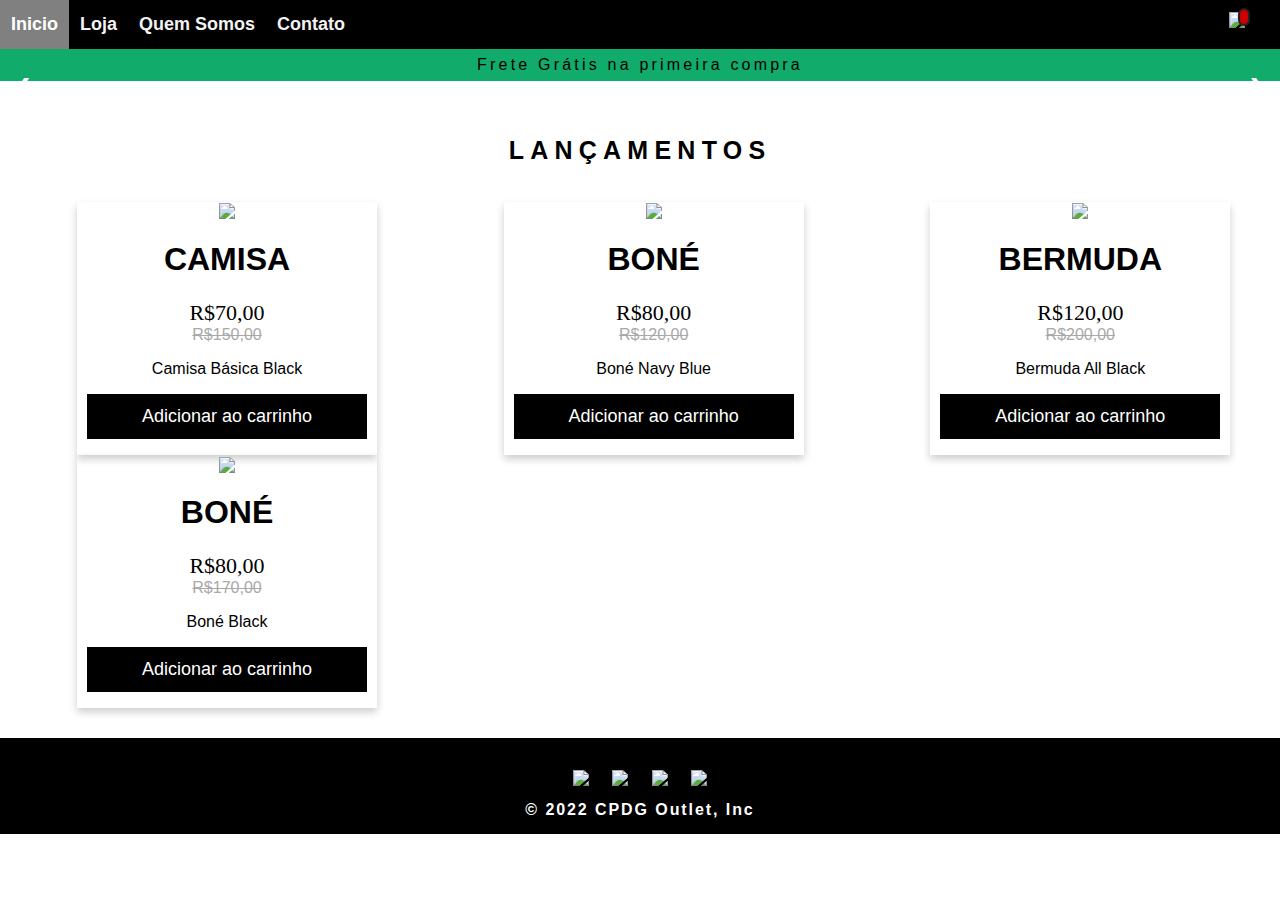
==== index.html @ f5ee88d4 "Add files via upload" ====
<!DOCTYPE html>
<html lang="en">
<head>
    <meta charset="UTF-8">
    <meta http-equiv="X-UA-Compatible" content="IE=edge">
    <meta name="viewport" content="width=device-width, initial-scale=1.0">
    <script src="https://unpkg.com/sweetalert/dist/sweetalert.min.js"></script>
    <link rel="icon" type="image/x-icon" href="img/icon.ico">
    <link rel="stylesheet" href="css/style.css">
    <title>CPDG Outlet</title>
</head>
<body>

<!-- ------------------NAVEGADOR----------------------- -->
<div class="topnav">
  <a class="active" href="index.html"><b>Inicio</b></a>
  <a href="loja.html"><b>Loja</b></a>
  <a href="equipe.html"><b>Quem Somos</b></a>
  <a href="contato.html"><b>Contato</b></a>


<div class="setCarrinho" onclick="mostrarCarrinho()">
    <div class="quantidade"></div>
    <img src="img/carrinho.png" height="auto" width="30px">         
</div>
<div onclick="mostrarCarrinho()" class="fundoCarrinho"></div>
<div class="conteudoDoCarrinho">
  <h1>CARRINHO</h1>
  <div class="carrinho"></div>
</div>
</div>
<!-- ------------------NAVEGADOR----------------------- -->

<!-- FRETE -->
<div class="frete">
  <span>Frete Grátis na primeira compra</span>
</div>
<!-- FRETE -->

<!-- ---------------------- SLIDES --------------------- -->
<div class="slideshow-container">
  <div class="mySlides fade">
    <img src="img/black.jpg" style="width:100%">
  </div>

  <div class="mySlides fade">
    <img src="img/oferta.jpg" style="width:100%">
  </div>

  <div class="mySlides fade">
    <img src="img/entrega.jpg" style="width:100%">
  </div>
  <a class="prev" onclick="plusSlides(-1)">&#10094;</a>
  <a class="next" onclick="plusSlides(1)">&#10095;</a>
</div>
<br>  
 <script src="js/slide.js"></script>
<!-- ---------------------- SLIDES --------------------- -->


<!-- ---------------------- LANÇAMENTOS --------------------- -->
<div>
  <h2 class="fonth2" style="text-align:center; font-size:25px;">
  <span style="letter-spacing:0.25em;"><b>LANÇAMENTOS</b></span></h2>
</div>

<div class="mainProd">
    <div class="card">
        <img src="img/lan1.png" style="width: 100%">
        <h1>CAMISA</h1>
        <p class="preço">R$70,00</p>
        <s style="color: darkgray">R$150,00</s>
        <p>Camisa Básica Black</p>
        <p><button onclick="adicionarCarrinho(
          {  
            id:1,
            nome:'CAMISA PRETA',
            img:'img/lan1.png',
            preco:'R$70,00',
            descricao:'Camisa Básica Black'
          }
        )" >Adicionar ao carrinho</button></p>
      </div>
    <div class="card">
        <img src="img/lan2.png" style="width:100%">
        <h1>BONÉ</h1>
        <p class="preço">R$80,00</p>
        <s style="color: darkgray">R$120,00</s>
        <p>Boné Navy Blue</p>
        <p><button onclick="adicionarCarrinho(
          {  
            id:2,
            nome:'BONÉ AZUL-MARINHO',
            img:'img/lan2.png',
            preco:'R$80,00',
            descricao:'Boné Navy Blue'
          }
        )" >Adicionar ao carrinho</button></p>
    </div>
    <div class="card">
        <img src="img/lan3.png" style="width:100%">
        <h1>BERMUDA</h1>
        <p class="preço">R$120,00</p>
        <s style="color: darkgray">R$200,00</s>
        <p>Bermuda All Black</p>
        <p><button onclick="adicionarCarrinho(
          {  
            id:3,
            nome:'BERMUDA PRETA',
            img:'img/lan3.png',
            preco:'R$120,00',
            descricao:'Bermuda All Black'
          }
        )" >Adicionar ao carrinho</button></p>
    </div>
    <div class="card" >
        <img src="img/lan4.png" style="width:100%">
        <h1>BONÉ</h1>
        <p class="preço">R$80,00</p>
        <s style="color: darkgray">R$170,00</s>
        <p>Boné Black</p>
        <p><button onclick="adicionarCarrinho(
          {  
            id:4,
            nome:'BONÉ PRETO',
            img:'img/lan4.png',
            preco:'R$80,00',
            descricao:'Boné Black'
          }
        )" >Adicionar ao carrinho</button></p>
    </div>
</div>
<!-- ---------------------- LANÇAMENTOS ------------------- -->

<!------------------------ FOOTER --------------------- --> 
    <footer>
        <div class="icon">
            <a href="https://www.facebook.com/"><img src="img/fb.png" width="25px" height="auto"></a>
            <a href="https://www.instagram.com/"><img src="img/inst.png" width="25px" height="auto"></a>
            <a href="https://twitter.com/"><img src="img/tt.png" width="25px" height="auto"></a>
            <a href="https://web.whatsapp.com"><img src="img/wpp.png" width="25px" height="auto"></a>
            </div>
        <span><b>© 2022 CPDG Outlet, Inc</b></span>
    </footer>
    <!-- ---------------------- FOOTER --------------------- -->
    <script src="./js/carrinho.js"></script>    
    <script src="js/slide.js"></script>
    </body>
</html>
---- css/style.css ----
/* ---------------------------- NAVEGADOR -------------------- */
.topnav {
    background-color: black;
    overflow: hidden;
  }
  .topnav a {
    font-family:'Gill Sans', 'Gill Sans MT', 'Calibri', 'Trebuchet MS', sans-serif;
    float: left;
    color: #f2f2f2;
    text-align: center;
    padding: 13.8px 16px;
    text-decoration: none;
    font-size: 18px;

  }
  .topnav a:hover {
    background-color: #ddd;
    color: black;
    text-decoration: none;
  }
  .topnav a.active {
    background-color: gray;
    color: white;
  }
  .setCarrinho{
    float: right;
    margin-right: 25px;
    padding: 10px;
    cursor: pointer;
  }
  
  .itemCarrinho{
    font-family:'Gill Sans', 'Gill Sans MT', 'Calibri', 'Trebuchet MS', sans-serif;
    display: flex;
    padding:5px 20px;
    margin: 5px;
    align-items: center;
    justify-content: space-between;
}
.quantidade{
    position: absolute;
    top: 8px;
    right: 30px;
    display: inline-block;
    padding: 0 4px;
    min-width: 8px;
    max-width: 30px;
    height: 18px;
    border: 2px solid rgba(33,33,33,0.98);
    border-radius: 22px;
    text-align: center;
    font-family: "Roboto","Arial",sans-serif;
    font-size: 12px;
    font-weight: bold;
    line-height: 15.5px;
    background-color: #c00;
    color: #fff;
}
.btnDelete{
  height: 40px;
  width: 90px;
  font-family:'Lucida Sans', 'Gill Sans MT', 'Calibri', 'Trebuchet MS', sans-serif;
  font-weight: bold;
}
.itemCarrinhoLeft{
  display: flex;
  align-items: center;
  font-weight: bold;
  font-family:'Lucida Sans', 'Gill Sans MT', 'Calibri', 'Trebuchet MS', sans-serif;
}

.carrinho img{
   width: 50px;
   margin-right: 10px;
}
.conteudoDoCarrinho{
  background-color: white;
  position: fixed;
  right: 0px;
  left: 100%;
  height: 80vh;
  overflow-y: scroll;
  z-index: 3;
  opacity: 1;
  transition:0.2s;
  font-family:'Lucida Sans', 'Gill Sans MT', 'Calibri', 'Trebuchet MS', sans-serif;
  text-align: center;
}
.conteudoDoCarrinho h1{
  letter-spacing:0.10em
}
.fundoCarrinho{
  background-color: black;
  opacity: 0.8;
  position: fixed;
  top: 0px;
  bottom: 0px;
  left: 0px;
  right: 0px;
  width: 100vw;
  z-index: 2;
  visibility: hidden;
}
.carrVisivel{
   left: 60%;
}
.visivel{
  visibility: visible;
}

  @media only screen and (min-width: 360px) and (max-width: 960px){
    .topnav a {
        padding: 14px 13px;
      }
      .carrVisivel{
        left: 20%;
      }
  }
@media only screen and (min-width: 360px){
   .topnav a{
      padding: 14px 11px;
    }

/* ---------------------------- NAVEGADOR -------------------- */



/*------------------------------- SLIDES ------------------ */
* {box-sizing: border-box}
body {font-family: Verdana, sans-serif; margin:0}
.mySlides {display: none}
img {vertical-align: middle;}

.slideshow-container {
  max-width: 1930px; /* 1600px */
  position: relative;
  margin: auto;
  z-index: 1;
}

.prev, .next {
  cursor: pointer;
  position: absolute;
  top: 50%;
  width: auto;
  padding: 16px;
  margin-top: -22px;
  color: white;
  font-weight: bold;
  font-size: 18px;
  transition: 0.6s ease;
  border-radius: 0 3px 3px 0;
  user-select: none;
}

.next {
  right: 0;
  border-radius: 3px 0 0 3px;
}

.prev:hover, .next:hover {
  background-color: rgba(0,0,0,0.8);
}

.text {
  color: #f2f2f2;
  font-size: 15px;
  padding: 8px 12px;
  position: absolute;
  bottom: 8px;
  width: 100%;
  text-align: center;
}

.active, .dot:hover {
  background-color: #717171;
}

.fade {
  animation-name: fade;
  animation-duration: 1.3s;
}


@keyframes fade {
  from {opacity: .4} 
  to {opacity: 1}
}

@media only screen and (max-width: 450px) {
  .prev, .next,.text {font-size: 11px}
}
@media only screen and (max-width: 1900px){
.slideshow-container {
  max-width: 1900px;
  }
}
/*------------------------------- SLIDES ------------------ */



/*------------------------LANÇAMENTOS-----------------------*/
.frete{
  font-family: 'Impact', 'Arial Narrow Bold', sans-serif;
  padding: 7px;
  background-color: #11ab6b;
  color: black;
  text-align: center;
  letter-spacing:0.20em

}

.fonth2{
  font: var(--font_2);
  color: rgb(var(--color_15));
  width: 100%;
  text-align: center;
  padding: 16px;
}
.mainProd{
  display: flex;
  flex-wrap: wrap;
}
.card {
    box-shadow: 0 4px 8px 0 rgba(0, 0, 0, 0.2);
    max-width: 300px;
    margin: auto;
    text-align: center;
    font-family: arial;
    float: left;
    width: 25%;
    padding: 0 10px;
    margin-left: 77px; /* margin-left = 77px */
  }
   .preço {
    font-family: 'Arial Black';
    color: black;
    font-size: 22px;
    margin-bottom: 0px;
  }
  .card button {
    border: none;
    outline: 0;
    padding: 12px;
    color: white;
    background-color: #000;
    text-align: center;
    cursor: pointer;
    width: 100%;
    font-size: 18px;
  }
  
  .card button:hover {
    opacity: 0.7;
  }
  .card h1 {
    font-family:'Gill Sans', 'Gill Sans MT', 'Calibri', 'Trebuchet MS', sans-serif;
  }
  @media only screen and (width: 1900px){
    .card {
      margin-left: 140px;
  }
}
  @media only screen and (max-width: 600px) and (min-width: 960px) {
    .card {
    width: 70%;
    padding: 5px;
    margin-left: 60px;
  }
}
@media only screen and (max-width: 830px) {
    .card {
    width: 70%;
    padding: 5px;
    margin-left: 53px;
  }
}
/*------------------------LANÇAMENTOS-----------------------*/




/* ---------------------------EQUIPE------------------- */
body, html {
  height: 100%;
  margin: 0;
  font-family: Arial, Helvetica, sans-serif;
}
/* ---------------------------EQUIPE------------------- */




/* -------------------------FOOTER---------------------------- */
.icon{
    padding: 15px;
    letter-spacing:1.20em;
}
footer{
  font-family:'Gill Sans', 'Gill Sans MT', 'Calibri', 'Trebuchet MS', sans-serif;
  margin-top: 30px;
  text-align: center;
  background-color: black;
  color: white; 
  padding: 15px;
  letter-spacing:0.12em;
 }
 @media only screen and (max-width: 600px) {
    footer{
        padding: 27px;
    }
  }
@media only screen and (width: 768px) {
    footer{
        padding: 27px;
    }
  }
  @media only screen and (width: 820px) {
    footer{
        padding: 27px;
    }
  }
}
  /* -------------------------FOOTER---------------------------- */
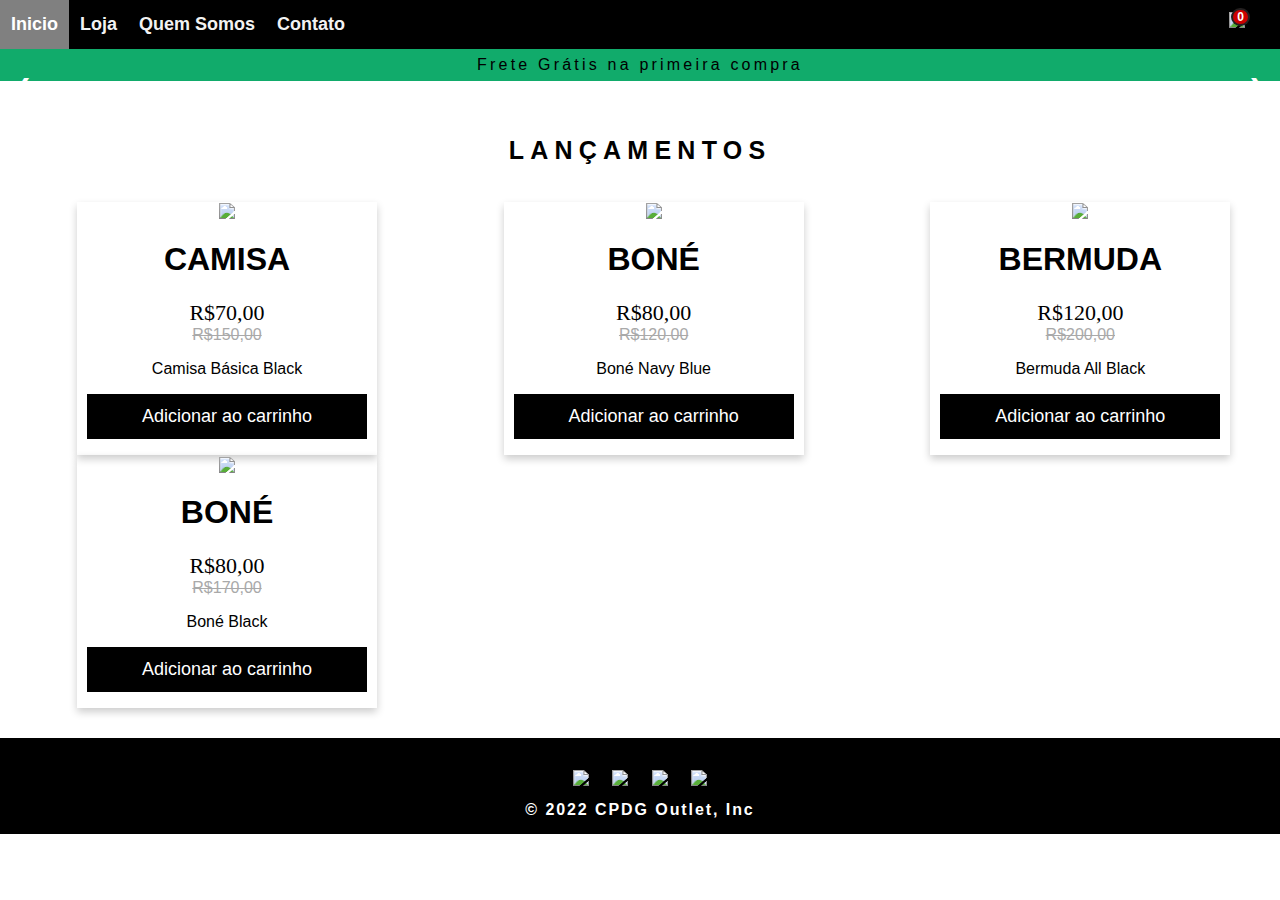
==== commit e510c2ce: "Add files via upload" ====
--- a/index.html
+++ b/index.html
@@ -19,12 +19,13 @@
   <a href="contato.html"><b>Contato</b></a>
 
 
-<div class="setCarrinho" onclick="mostrarCarrinho()">
+<div class="setCarrinho" onclick="mostrarCarrinho(true)">
     <div class="quantidade"></div>
     <img src="img/carrinho.png" height="auto" width="30px">         
 </div>
-<div onclick="mostrarCarrinho()" class="fundoCarrinho"></div>
+<div onclick="mostrarCarrinho(true)" class="fundoCarrinho"></div>
 <div class="conteudoDoCarrinho">
+    <img class="exitCarrinho" onclick="mostrarCarrinho(false)" src="img/x.png" height="auto" width="30px">
   <h1>CARRINHO</h1>
   <div class="carrinho"></div>
 </div>
--- a/css/style.css
+++ b/css/style.css
@@ -78,7 +78,7 @@
   position: fixed;
   right: 0px;
   left: 100%;
-  height: 80vh;
+  height: 100vh;
   overflow-y: scroll;
   z-index: 3;
   opacity: 1;
@@ -107,13 +107,20 @@
 .visivel{
   visibility: visible;
 }
+.exitCarrinho{
+  cursor: pointer;
+  float: left;
+  margin-left: 10px;
+  margin-top: 15px;
+}
+
 
   @media only screen and (min-width: 360px) and (max-width: 960px){
     .topnav a {
         padding: 14px 13px;
       }
       .carrVisivel{
-        left: 20%;
+        left: 0%;
       }
   }
 @media only screen and (min-width: 360px){
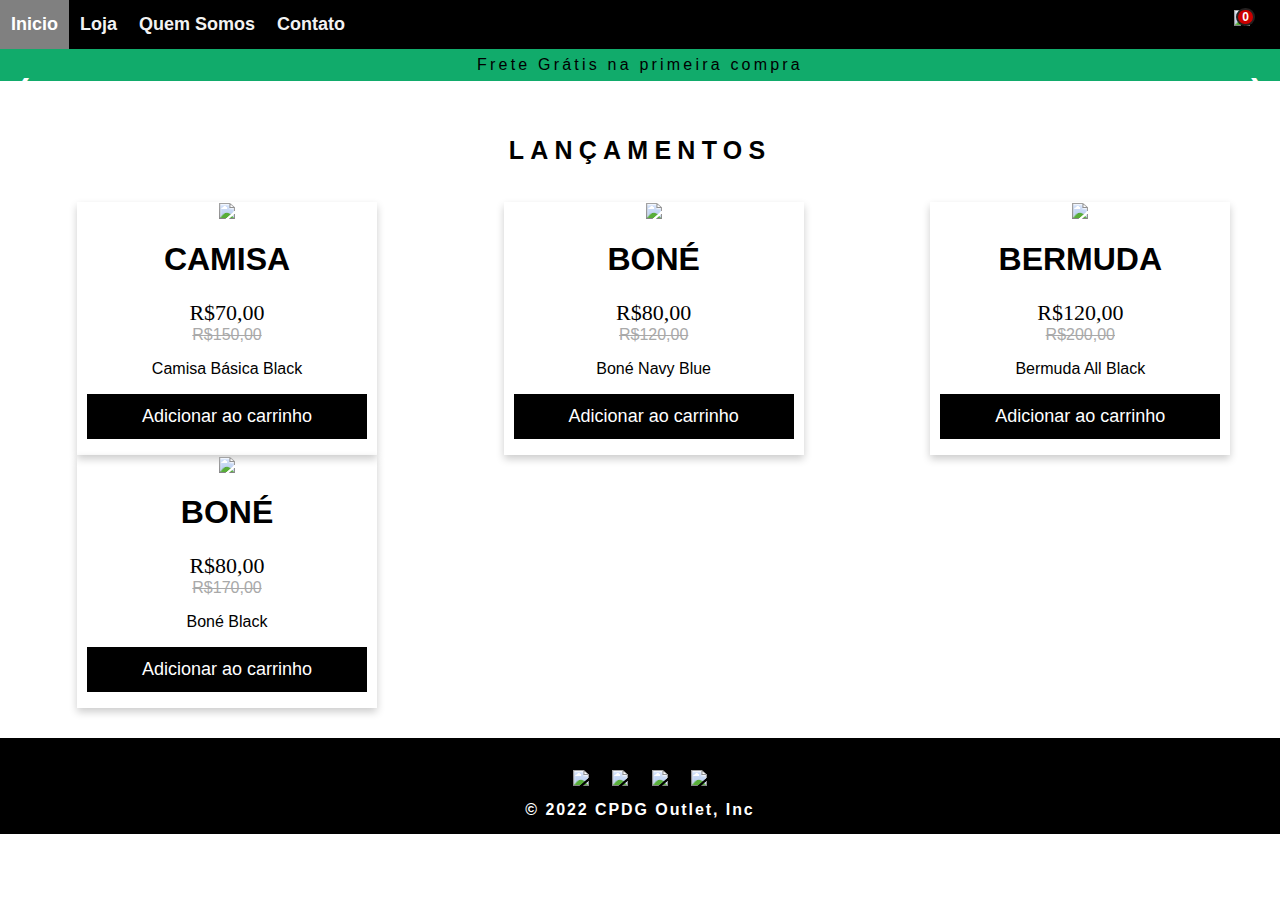
==== commit 4725d9d8: "Add files via upload" ====
--- a/index.html
+++ b/index.html
@@ -21,7 +21,8 @@
 
 <div class="setCarrinho" onclick="mostrarCarrinho(true)">
     <div class="quantidade"></div>
-    <img src="img/carrinho.png" height="auto" width="30px">         
+<div class="carrinhoStyle">   <img src="img/carrinho.png" height="auto" width="30px">  </div> 
+           
 </div>
 <div onclick="mostrarCarrinho(true)" class="fundoCarrinho"></div>
 <div class="conteudoDoCarrinho">
@@ -146,5 +147,6 @@
     <!-- ---------------------- FOOTER --------------------- -->
     <script src="./js/carrinho.js"></script>    
     <script src="js/slide.js"></script>
+    <script src="js/slide[.js"></script>
     </body>
 </html>--- a/css/style.css
+++ b/css/style.css
@@ -40,7 +40,7 @@
 .quantidade{
     position: absolute;
     top: 8px;
-    right: 30px;
+    right: 25px;
     display: inline-block;
     padding: 0 4px;
     min-width: 8px;
@@ -55,6 +55,15 @@
     line-height: 15.5px;
     background-color: #c00;
     color: #fff;
+    z-index: 3;
+}
+.carrinhoStyle{
+  position: absolute;
+  top: 8px;
+  right: 30px;
+  display: inline-block;
+  
+
 }
 .btnDelete{
   height: 40px;
@@ -113,7 +122,6 @@
   margin-left: 10px;
   margin-top: 15px;
 }
-
 
   @media only screen and (min-width: 360px) and (max-width: 960px){
     .topnav a {
